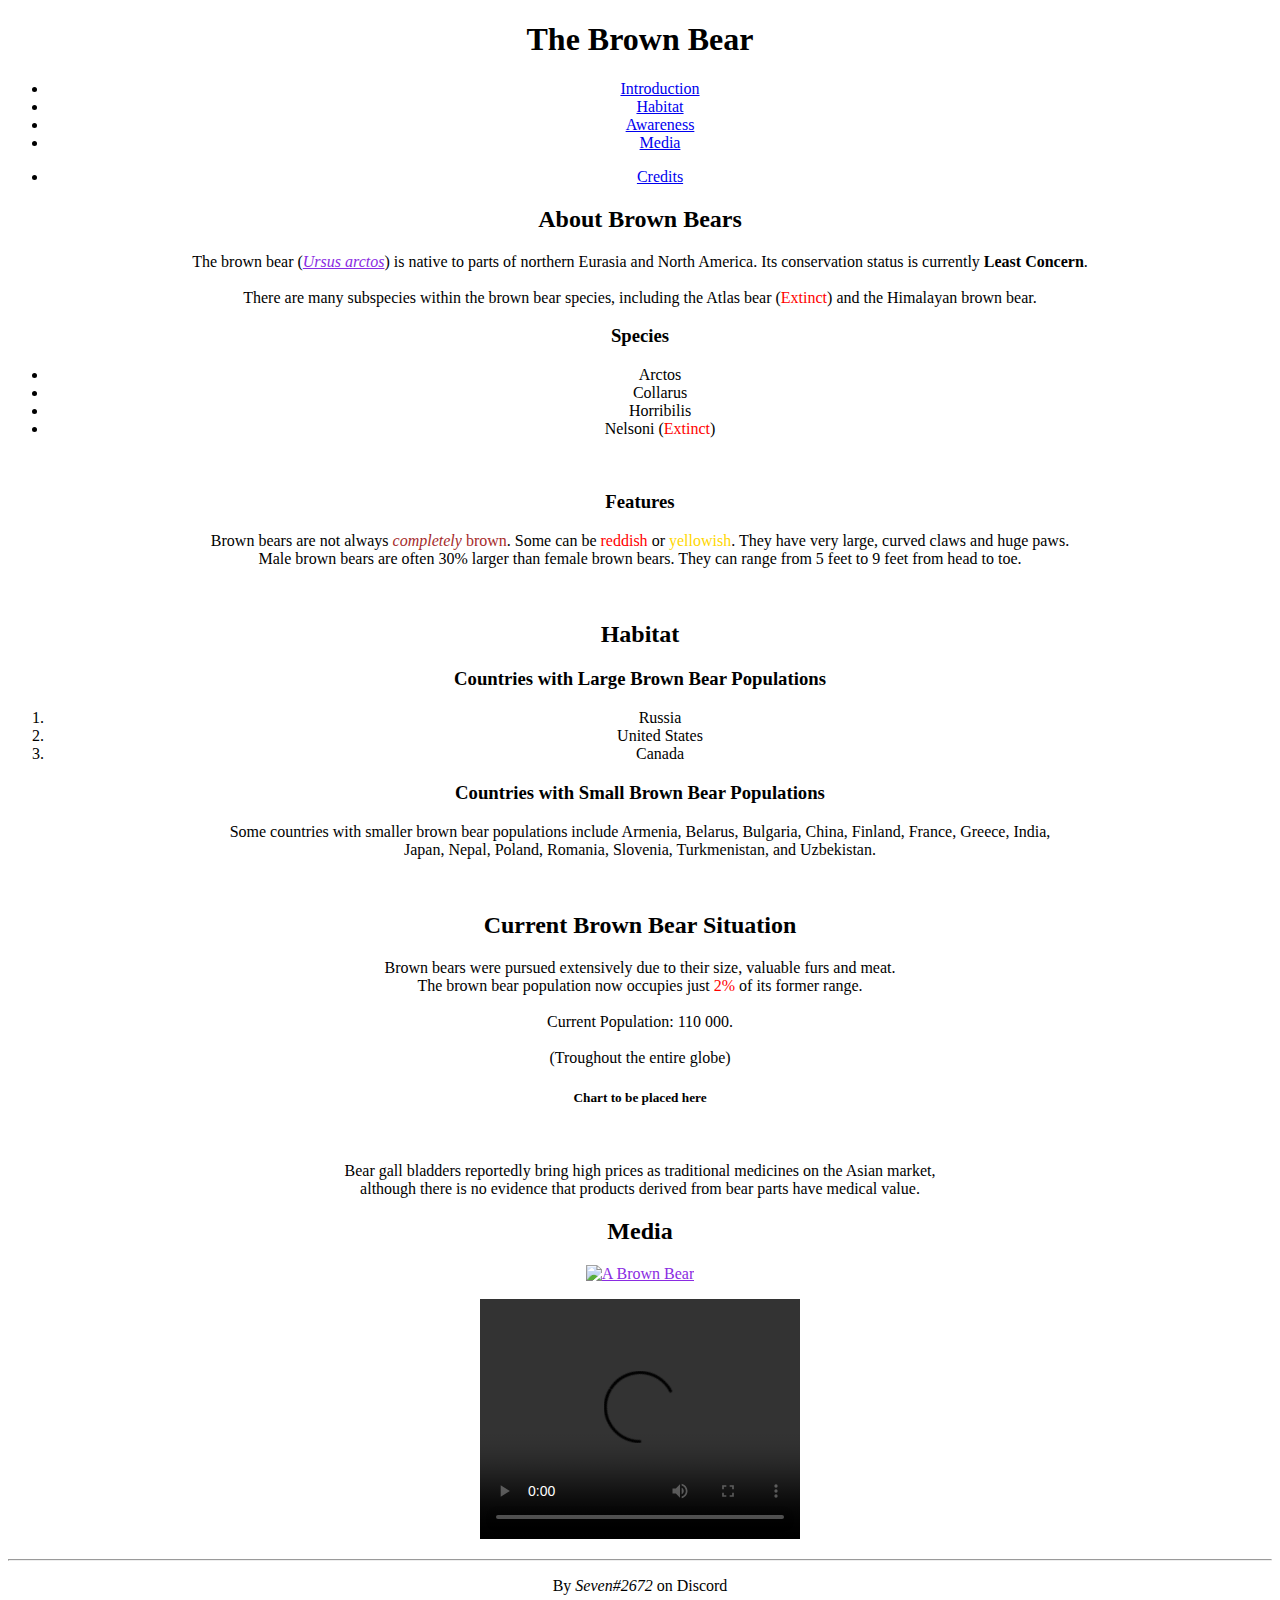
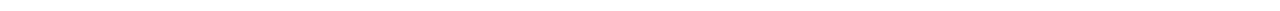
==== index.html @ e1f2d43a "some awareness update and UI tweaks" ====
<!DOCTYPE html>
<html>

<head>
  <!-- This is a site made when learning html and css on codecademy.com -->
  <link href="./style.css" rel="stylesheet" />
  <title>The Brown Bear</title>
</head>

<body>
  <header>
    <h1>The Brown Bear</h1>
    <nav>
      <ul>
        <li><a href="#introduction">Introduction</a></li>
        <li><a href="#habitat">Habitat</a></li>
        <li><a href="#awareness">Awareness</a></li>
        <li><a href="#media">Media</a></li>
      </ul>
      <ul>
        <li><a href="./credits.html">Credits</a></li>
      </ul>
    </nav>
  </header>
  <main>
    <section id="introduction">
      <header id="general_information">
        <h2>About Brown Bears</h2>
        <summary>
          <p>The brown bear (<a href="https://en.wikipedia.org/wiki/Brown_bear" target="_blank"><em>Ursus
                arctos</em></a>)
            is native to parts of northern Eurasia and North America. Its conservation status is currently
            <strong>Least Concern</strong>.<br /><br />
            There are many subspecies within the brown bear species,
            including the Atlas bear (<mark class="red">Extinct</mark>) and the Himalayan brown bear.
          </p>
        </summary>
      </header>
      <section id="species">
        <h3>Species</h3>
        <ul>
          <li>Arctos</li>
          <li>Collarus</li>
          <li>Horribilis</li>
          <li>Nelsoni (<mark class="red">Extinct</mark>)</li>
        </ul>
      </section>
      <br />
      <section id="features">
        <h3>Features</h3>
        <p>Brown bears are not always <span class="brown"><em>completely</em> brown</span>.
          Some can be <span class="red">reddish</span> or <span class="yellow">yellowish</span>.
          They have very large, curved claws and huge paws.<br /> Male brown bears are
          often 30% larger than female brown bears.
          They can range from 5 feet to 9 feet from head to toe.
        </p>
      </section>
    </section>
    <br />
    <section id="habitat">
      <h2>Habitat</h2>
      <section id="large populations">
        <h3>Countries with Large Brown Bear Populations</h3>
        <ol>
          <li>Russia</li>
          <li>United States</li>
          <li>Canada</li>
        </ol>
      </section>
      <section id="small populations">
        <h3>Countries with Small Brown Bear Populations</h3>
        <p>Some countries with smaller brown bear populations include Armenia, Belarus, Bulgaria, China, Finland,
          France,
          Greece, India,<br />
          Japan, Nepal, Poland, Romania, Slovenia, Turkmenistan, and Uzbekistan.</p>
      </section>
    </section>
    <br />
    <section id="awareness">
      <h2>Current Brown Bear Situation</h2>
      <section id="situation-description">
        <p>Brown bears were pursued extensively due to their size, valuable furs and meat.<br />
          The brown bear population now occupies just <mark class="red">2%</mark> of its former range.<br /><br />
          Current Population: 110 000.<br /><br />
          (Troughout the entire globe)<br />
        </p>
        <section id="awareness-chart">
          <h5 id="chart-todo">Chart to be placed here</h5>
        </section>
        <br />
        <p>Bear gall bladders reportedly bring high prices as traditional medicines
          on the Asian market,<br /> although there is no evidence that products derived from bear parts have medical
          value.</p>
      </section>
    </section>
    <aside id="media">
      <h2>Media</h2>
      <figure>
        <a href="https://en.wikipedia.org/wiki/Brown_bear" target="_blank"><img
            src="https://content.codecademy.com/courses/web-101/web101-image_brownbear.jpg" alt="A Brown Bear" /></a>
      </figure>
      <figure>
        <video src="https://content.codecademy.com/courses/freelance-1/unit-1/lesson-2/htmlcss1-vid_brown-bear.mp4"
          width="320" height="240" controls>
          Video not supported
        </video>
      </figure>
    </aside>
  </main>
  <hr id="credit_separator" />
  <footer>
    <section id="credits">
      <p>By
        <cite>Seven#2672</cite> on Discord
      </p>
    </section>
  </footer>
  <!--
  <footer>
    <h2>This is my first website!</h2>
    <p>You probably don't find it good but at least I bothered doing semantic html,
      I could have just ignored the advice and continued with non-semantic.
      Anyway, one day I'm gonna have a blog website, I know it!</p>
  </footer>
  -->
</body>

</html>
---- style.css ----
* {
    text-align: center;
    font-family: garamond;
}

mark {
    background-color: transparent;
}

input, textarea {
    text-align: left;
}

.yellow {
    color: gold;
}

.red {
    color: red;
}

.brown {
    color: brown;
}

[href*='https://'] {
    color: blueviolet;
}

a:hover {
    color: darkorange;
}
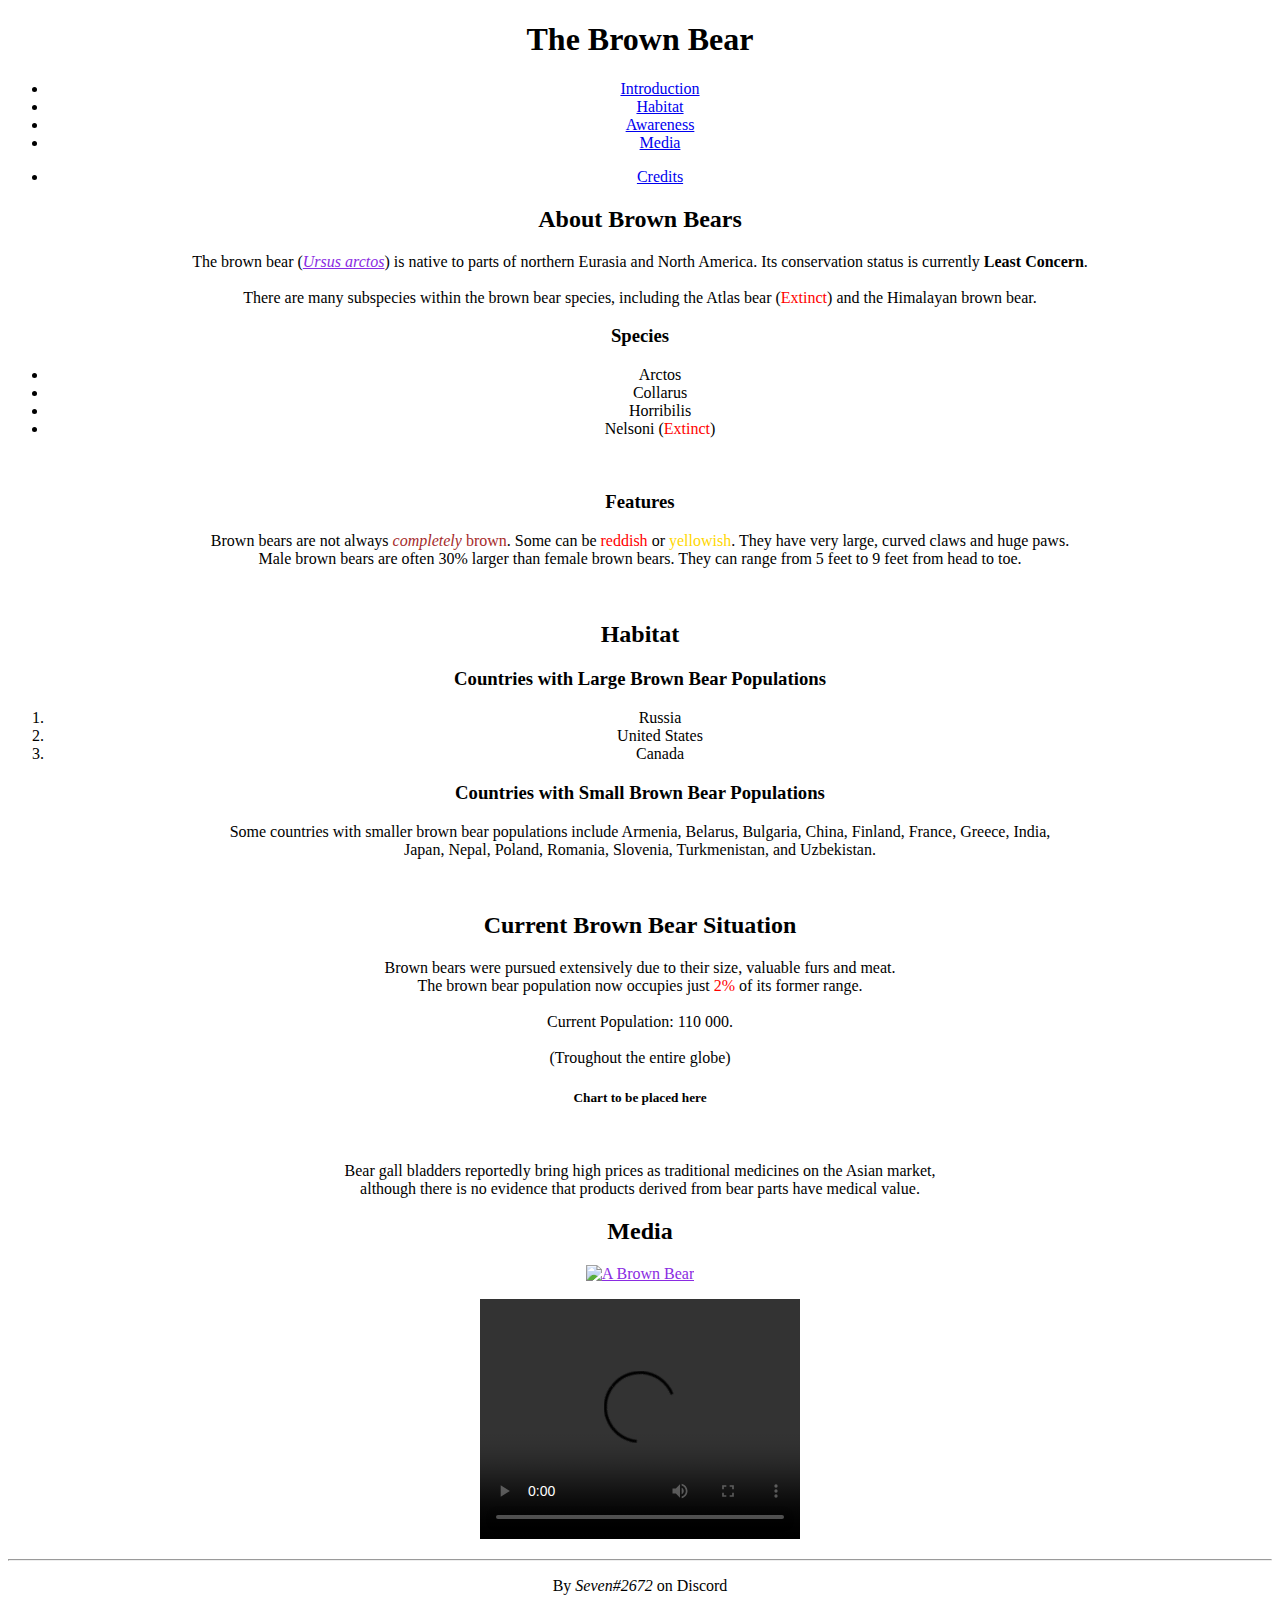
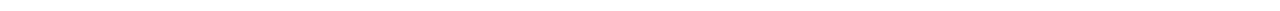
==== commit 717ed58e: "adding more nesting for future expansion of the #awareness section" ====
--- a/index.html
+++ b/index.html
@@ -59,7 +59,7 @@
     <br />
     <section id="habitat">
       <h2>Habitat</h2>
-      <section id="large populations">
+      <section id="large_populations">
         <h3>Countries with Large Brown Bear Populations</h3>
         <ol>
           <li>Russia</li>
@@ -67,7 +67,7 @@
           <li>Canada</li>
         </ol>
       </section>
-      <section id="small populations">
+      <section id="small_populations">
         <h3>Countries with Small Brown Bear Populations</h3>
         <p>Some countries with smaller brown bear populations include Armenia, Belarus, Bulgaria, China, Finland,
           France,
@@ -78,19 +78,21 @@
     <br />
     <section id="awareness">
       <h2>Current Brown Bear Situation</h2>
-      <section id="situation-description">
+      <section id="situation_description">
         <p>Brown bears were pursued extensively due to their size, valuable furs and meat.<br />
           The brown bear population now occupies just <mark class="red">2%</mark> of its former range.<br /><br />
           Current Population: 110 000.<br /><br />
           (Troughout the entire globe)<br />
         </p>
-        <section id="awareness-chart">
+        <section id="awareness_chart">
           <h5 id="chart-todo">Chart to be placed here</h5>
         </section>
         <br />
-        <p>Bear gall bladders reportedly bring high prices as traditional medicines
-          on the Asian market,<br /> although there is no evidence that products derived from bear parts have medical
-          value.</p>
+        <section id="human_threat">
+          <p>Bear gall bladders reportedly bring high prices as traditional medicines
+            on the Asian market,<br /> although there is no evidence that products derived from bear parts have medical
+            value.</p>
+        </section>
       </section>
     </section>
     <aside id="media">
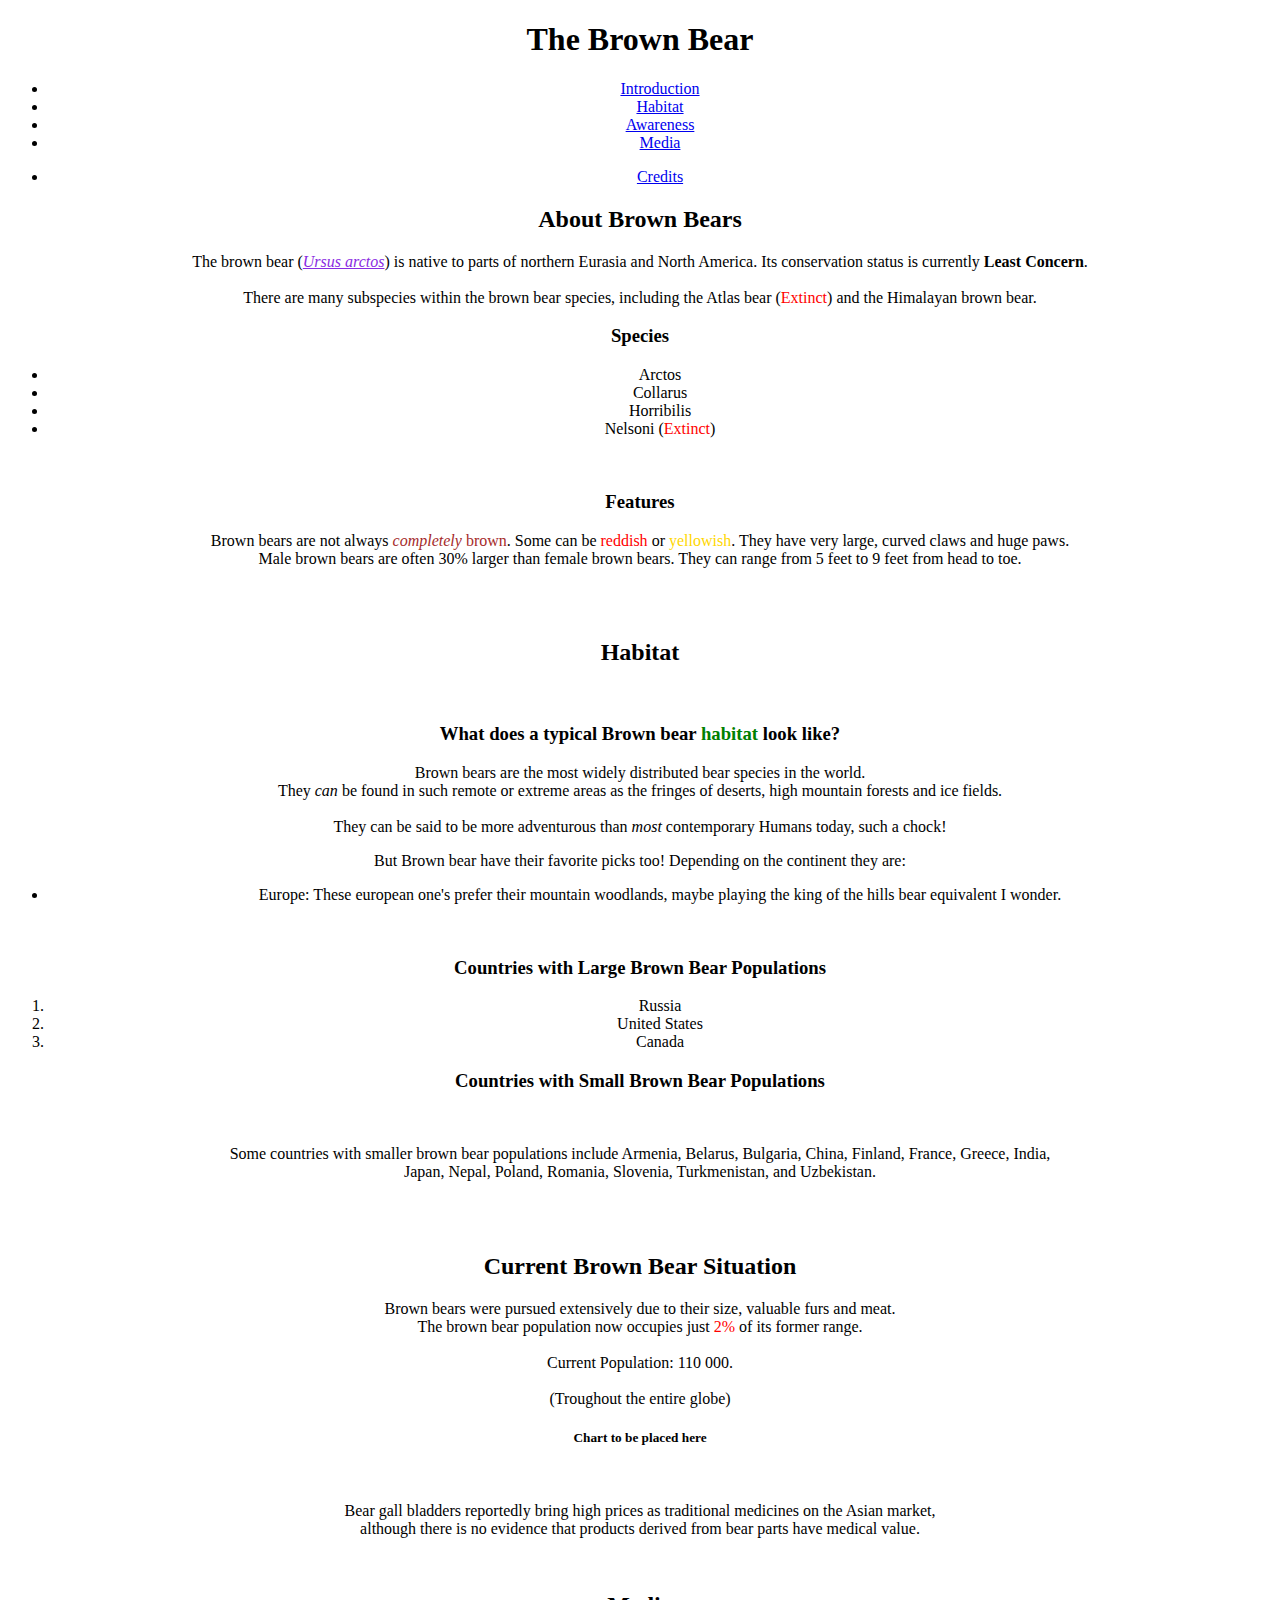
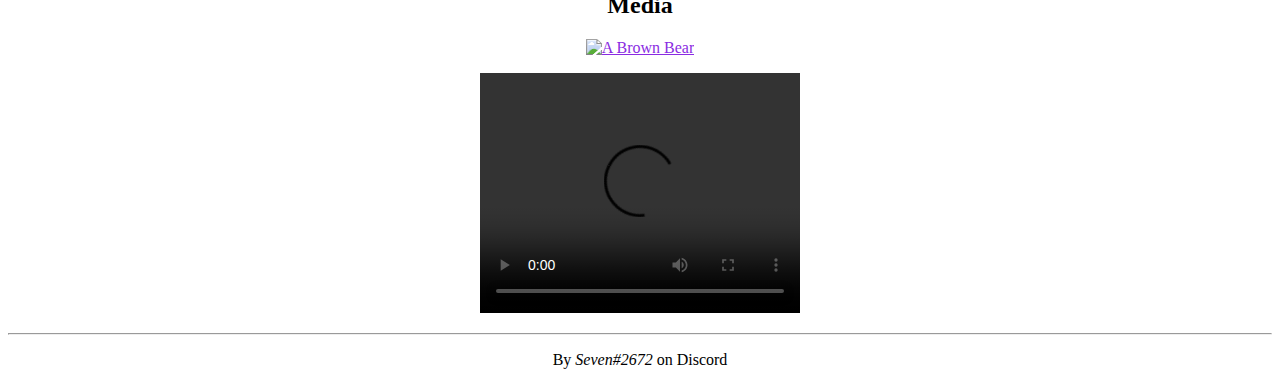
==== commit 6a3bd64e: "adding actual interesting information and comedy to #habitat" ====
--- a/index.html
+++ b/index.html
@@ -56,9 +56,25 @@
         </p>
       </section>
     </section>
-    <br />
+    <br /><br />
     <section id="habitat">
       <h2>Habitat</h2>
+      <br />
+      <section id="living_spaces">
+        <h3>What does a typical Brown bear <span class="green">habitat</span> look like?</h3>
+        <p>Brown bears are the most widely distributed bear species in the world.<br />
+          They <em>can</em> be found in such remote or extreme areas as the fringes of deserts, high mountain forests
+          and ice fields.<br /><br />
+          They can be said to be more adventurous than <em>most</em> contemporary Humans today, such a chock!
+        </p>
+        <p>But Brown bear have their favorite picks too! Depending on the continent they are:
+        </p>
+        <ul>
+          <li>Europe: These european one's prefer their mountain woodlands,
+            maybe playing the king of the hills bear equivalent I wonder.</li>
+        </ul>
+      </section>
+      <br />
       <section id="large_populations">
         <h3>Countries with Large Brown Bear Populations</h3>
         <ol>
@@ -68,14 +84,13 @@
         </ol>
       </section>
       <section id="small_populations">
-        <h3>Countries with Small Brown Bear Populations</h3>
-        <p>Some countries with smaller brown bear populations include Armenia, Belarus, Bulgaria, China, Finland,
-          France,
-          Greece, India,<br />
+        <h3>Countries with Small Brown Bear Populations</h3><br />
+        <p>Some countries with smaller brown bear populations include
+          Armenia, Belarus, Bulgaria, China, Finland, France, Greece, India,<br />
           Japan, Nepal, Poland, Romania, Slovenia, Turkmenistan, and Uzbekistan.</p>
       </section>
     </section>
-    <br />
+    <br /><br />
     <section id="awareness">
       <h2>Current Brown Bear Situation</h2>
       <section id="situation_description">
@@ -95,6 +110,7 @@
         </section>
       </section>
     </section>
+    <br />
     <aside id="media">
       <h2>Media</h2>
       <figure>
--- a/style.css
+++ b/style.css
@@ -23,6 +23,10 @@
     color: brown;
 }
 
+.green {
+    color: green;
+}
+
 [href*='https://'] {
     color: blueviolet;
 }
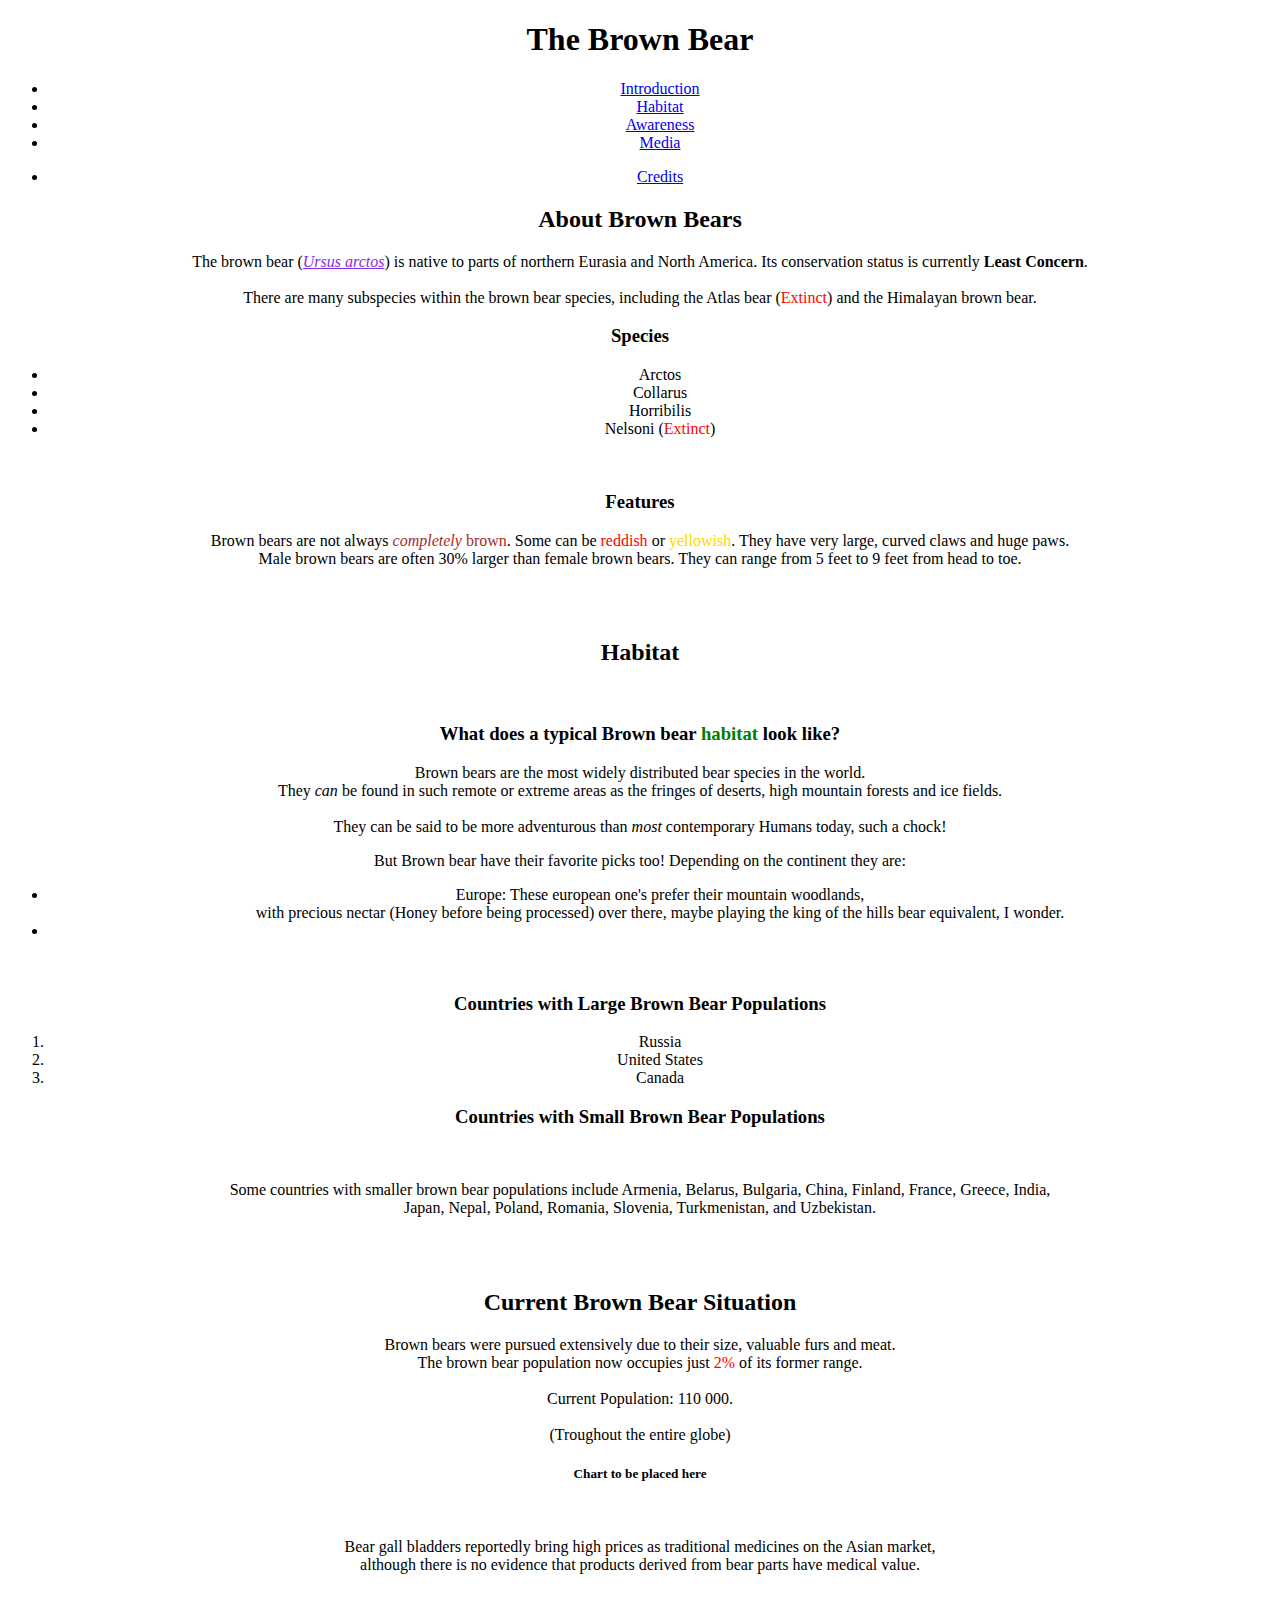
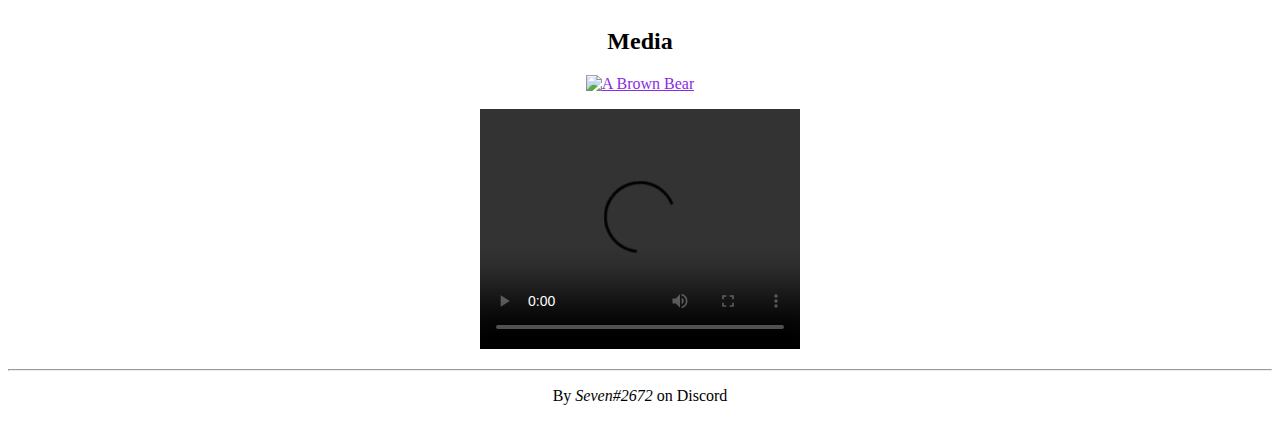
==== commit 9dd1342c: "update index.html" ====
--- a/index.html
+++ b/index.html
@@ -70,8 +70,10 @@
         <p>But Brown bear have their favorite picks too! Depending on the continent they are:
         </p>
         <ul>
-          <li>Europe: These european one's prefer their mountain woodlands,
-            maybe playing the king of the hills bear equivalent I wonder.</li>
+          <li>Europe: These european one's prefer their mountain woodlands,<br />
+            with precious nectar (Honey before being processed) over there,
+            maybe playing the king of the hills bear equivalent, I wonder.</li>
+          <li></li>
         </ul>
       </section>
       <br />
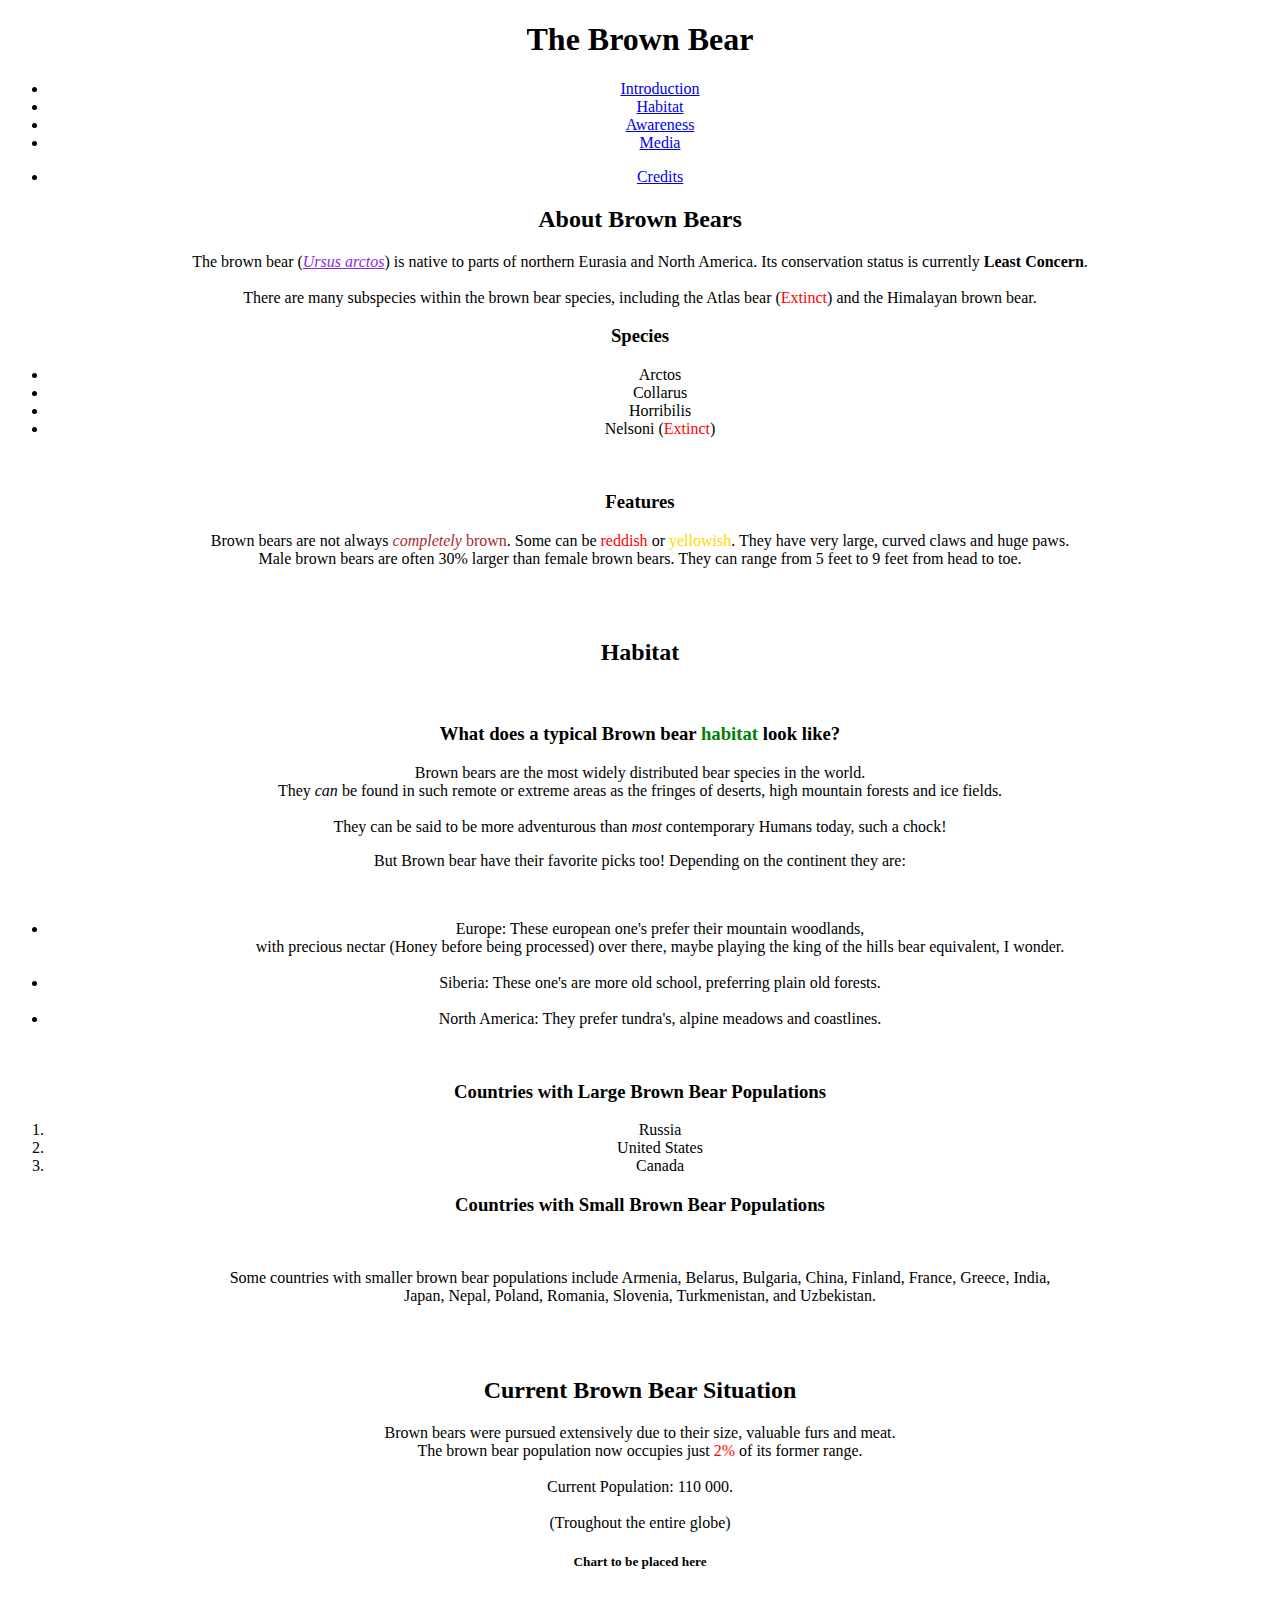
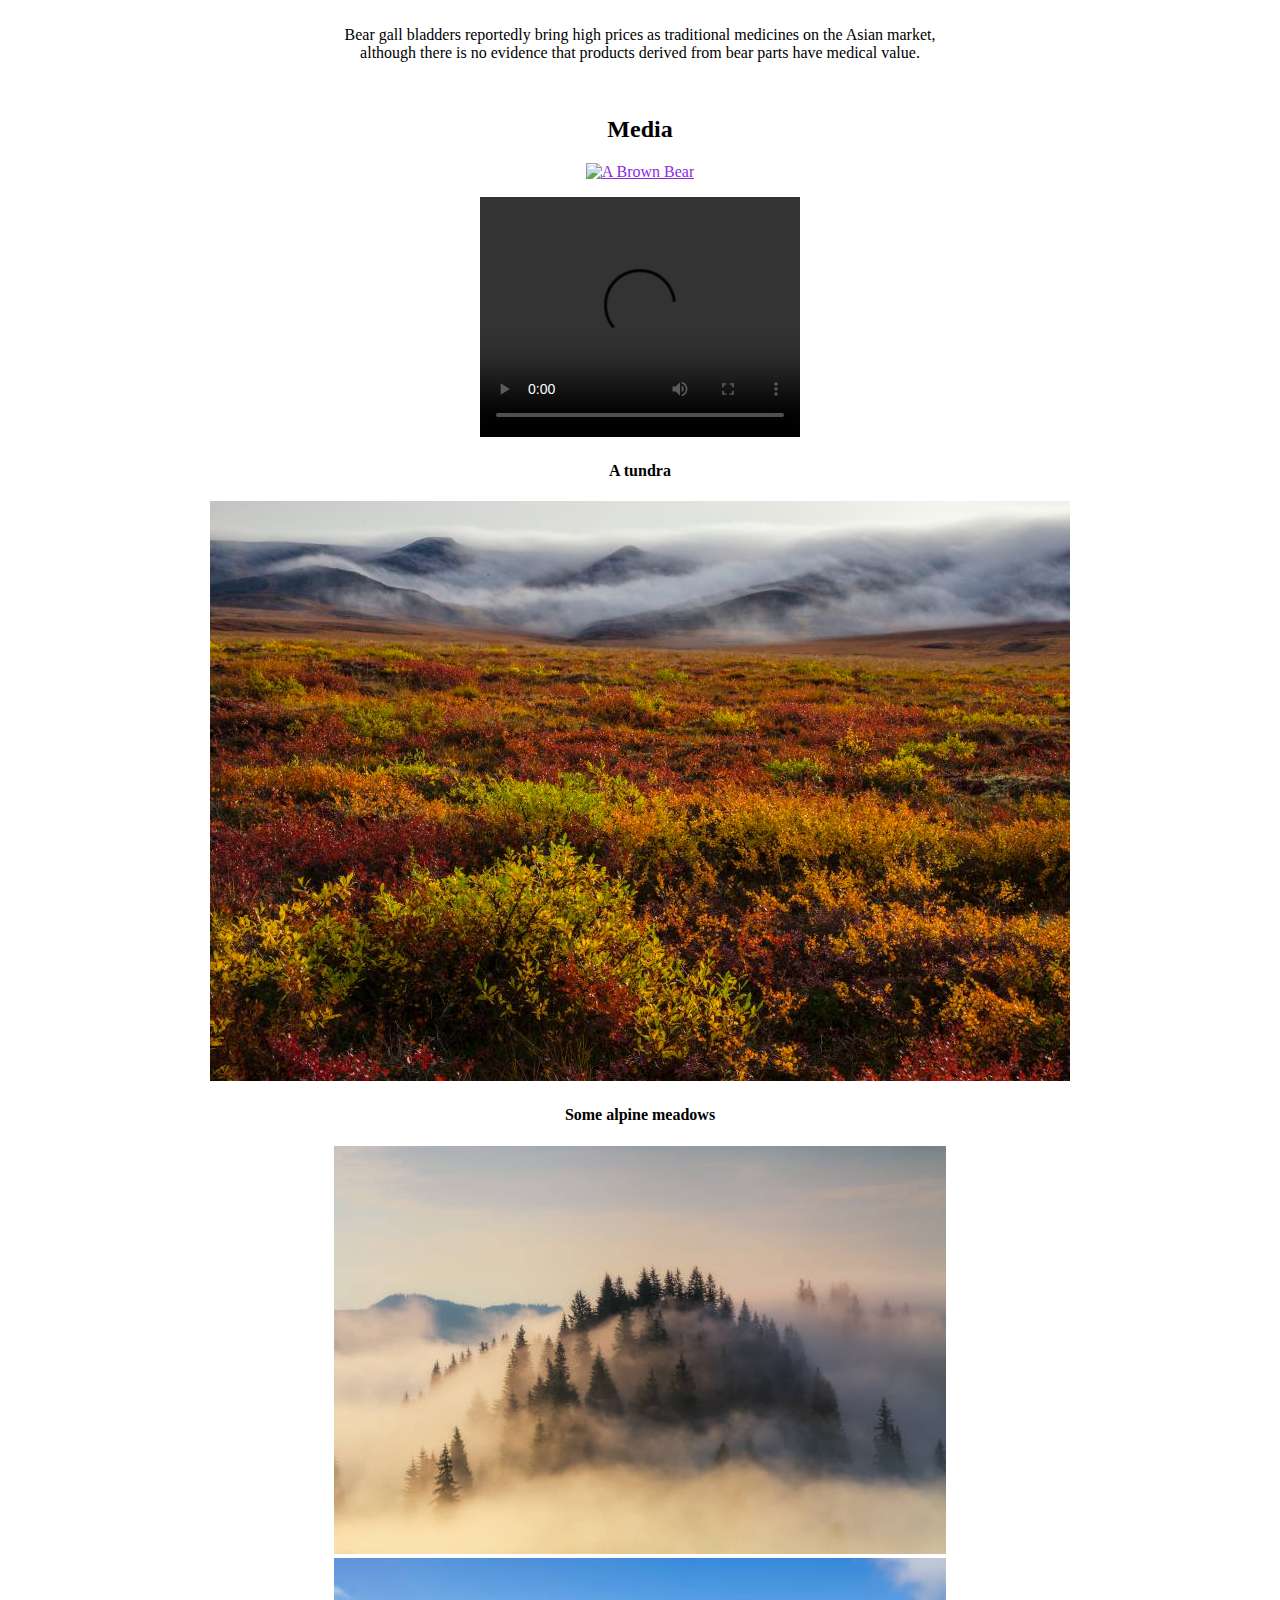
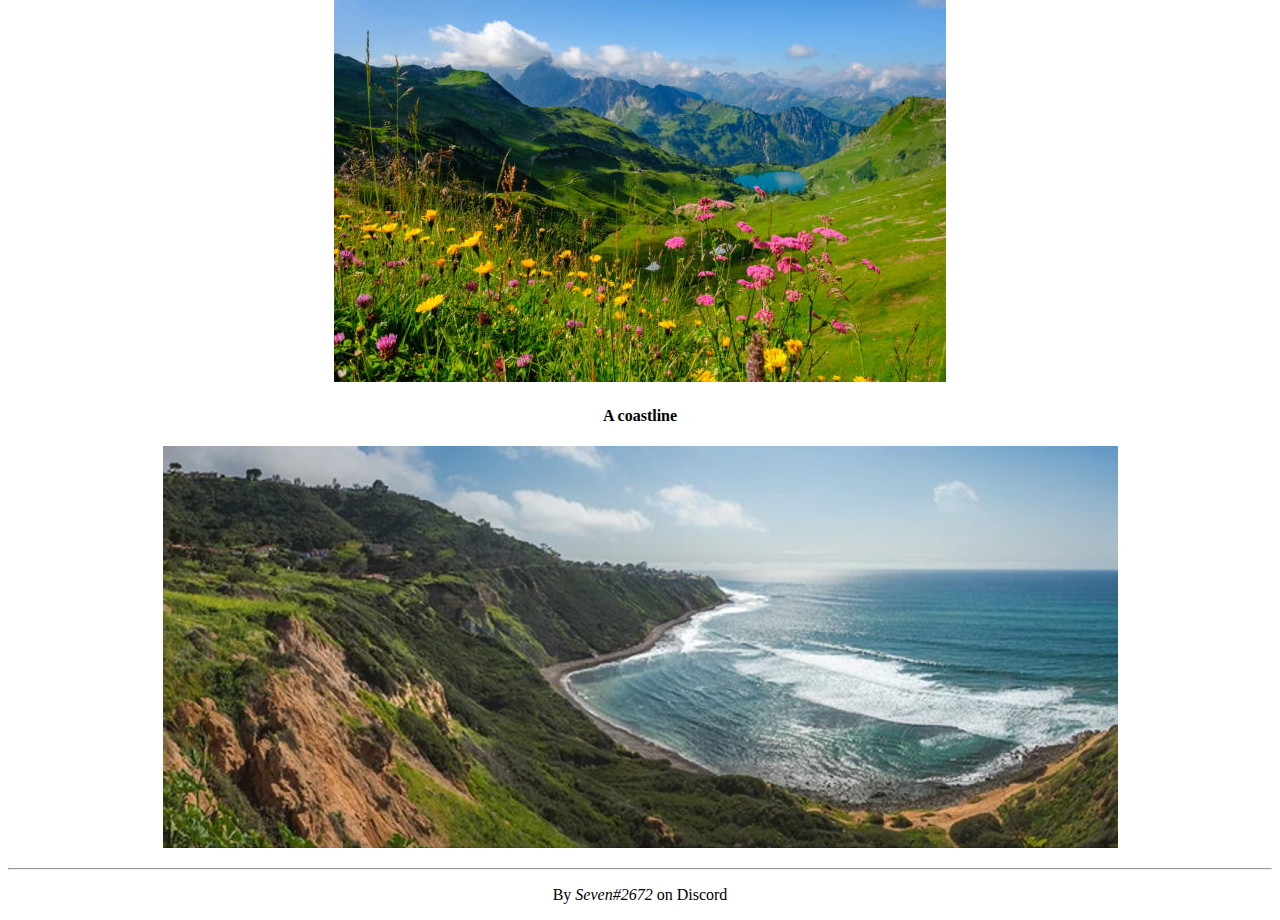
==== commit bbc994c2: "Adding more media content and finishing filling #living_spaces" ====
--- a/index.html
+++ b/index.html
@@ -68,12 +68,13 @@
           They can be said to be more adventurous than <em>most</em> contemporary Humans today, such a chock!
         </p>
         <p>But Brown bear have their favorite picks too! Depending on the continent they are:
-        </p>
+        </p><br />
         <ul>
           <li>Europe: These european one's prefer their mountain woodlands,<br />
             with precious nectar (Honey before being processed) over there,
-            maybe playing the king of the hills bear equivalent, I wonder.</li>
-          <li></li>
+            maybe playing the king of the hills bear equivalent, I wonder.</li><br />
+          <li>Siberia: These one's are more old school, preferring plain old forests.</li><br />
+          <li>North America: They prefer tundra's, alpine meadows and coastlines.</li>
         </ul>
       </section>
       <br />
@@ -125,6 +126,25 @@
           Video not supported
         </video>
       </figure>
+      <h4>A tundra</h4>
+      <figure><img
+          src="./images/yukon-tundra.jpg"
+          alt="Tundra shrubs showing off their vibrant fall colors with misty mountains rising in the background" />
+      </figure>
+      <h4>Some alpine meadows</h4>
+      <figure>
+        <img
+          src="./images/misty-alpine-meadows-mountain.jpg"
+          alt="Misty alps mountain forests in the fading sunlight" />
+        <img
+          src="./images/alpine-meadow-valley.jpg"
+          alt="A bundle of flowers with a valley in the background" />
+      </figure>
+      <h4>A coastline</h4>
+      <figure>
+        <img src="./images/scenic-coastal-view-tall-cliffs.jpg"
+          alt="Scenic coastal view of tall cliffs, a beach and turquoise water washing over the coast" />
+      </figure>
     </aside>
   </main>
   <hr id="credit_separator" />
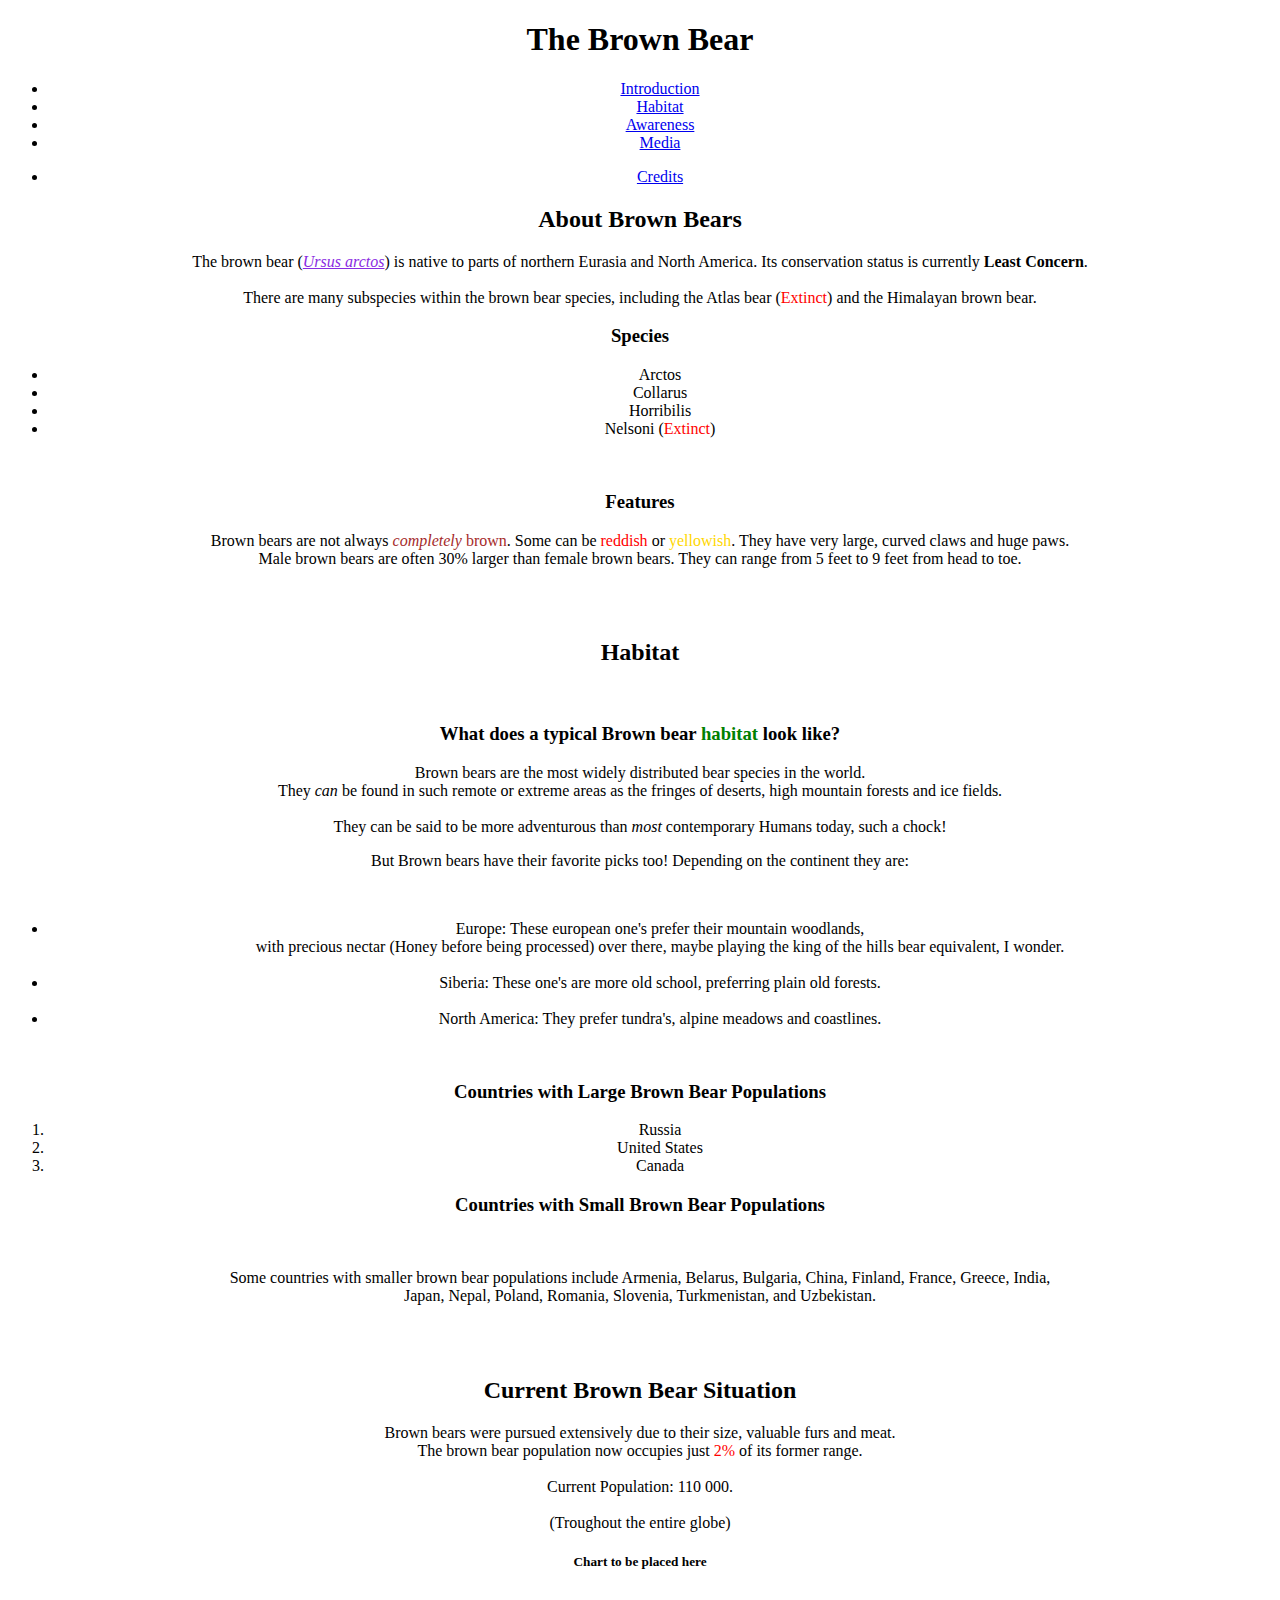
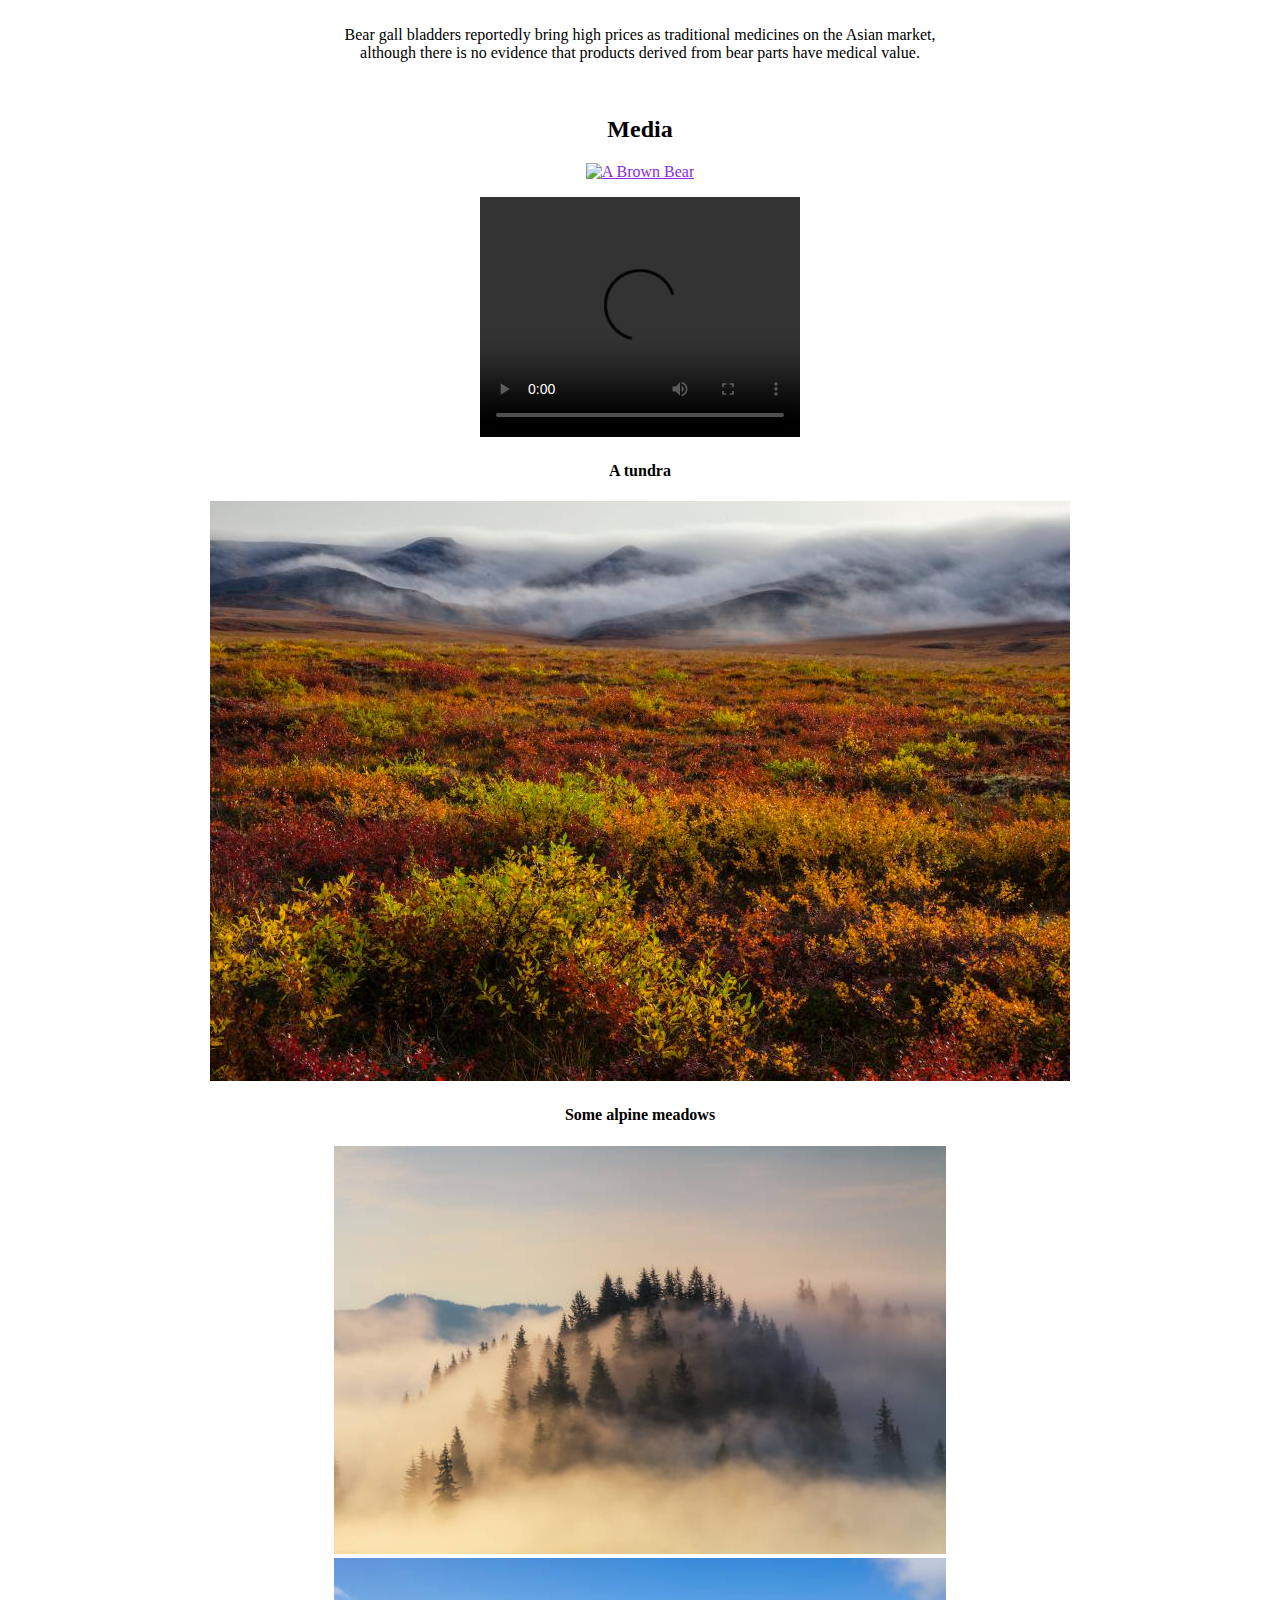
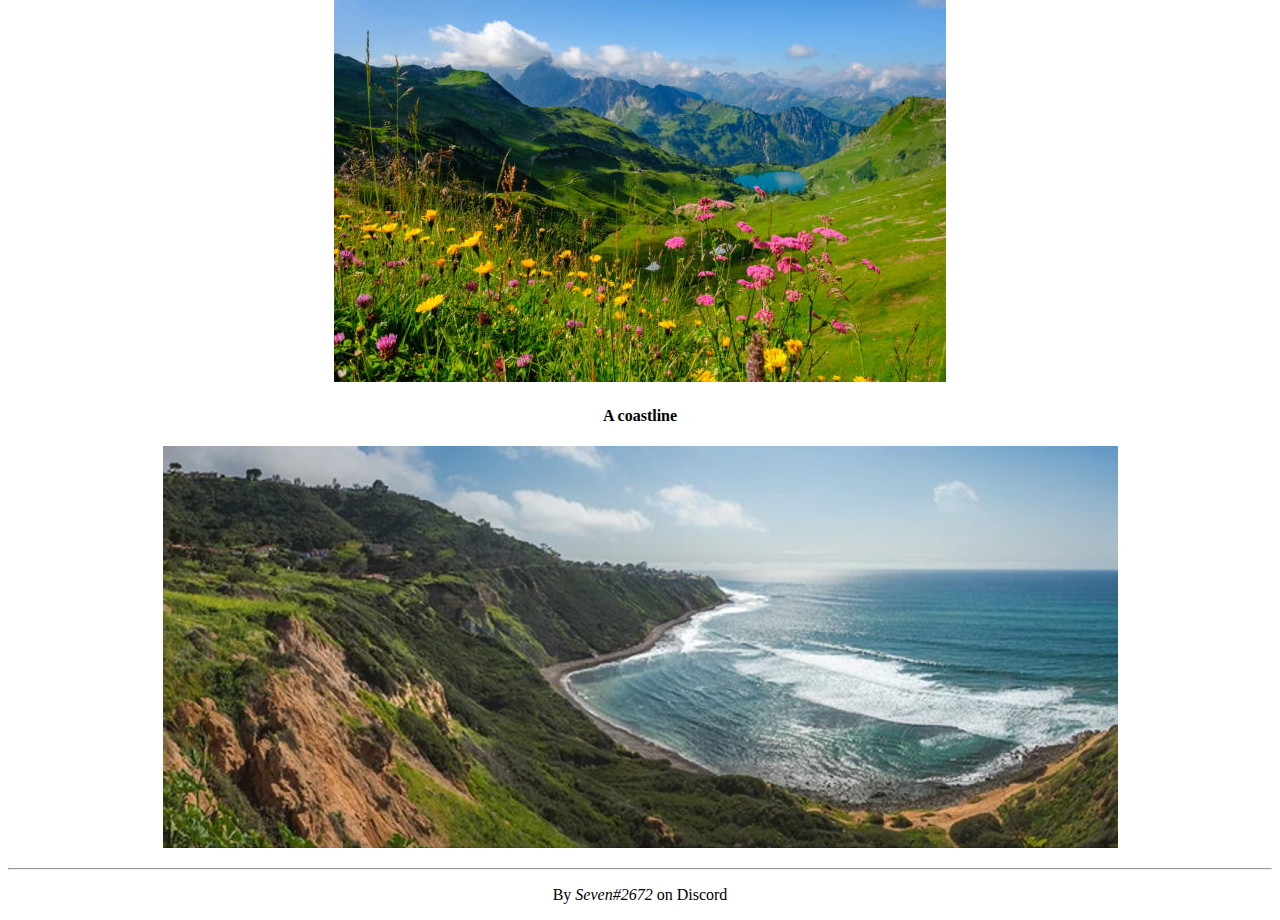
==== commit 2e181ead: "correcting index.html grammar error" ====
--- a/index.html
+++ b/index.html
@@ -67,7 +67,7 @@
           and ice fields.<br /><br />
           They can be said to be more adventurous than <em>most</em> contemporary Humans today, such a chock!
         </p>
-        <p>But Brown bear have their favorite picks too! Depending on the continent they are:
+        <p>But Brown bears have their favorite picks too! Depending on the continent they are:
         </p><br />
         <ul>
           <li>Europe: These european one's prefer their mountain woodlands,<br />
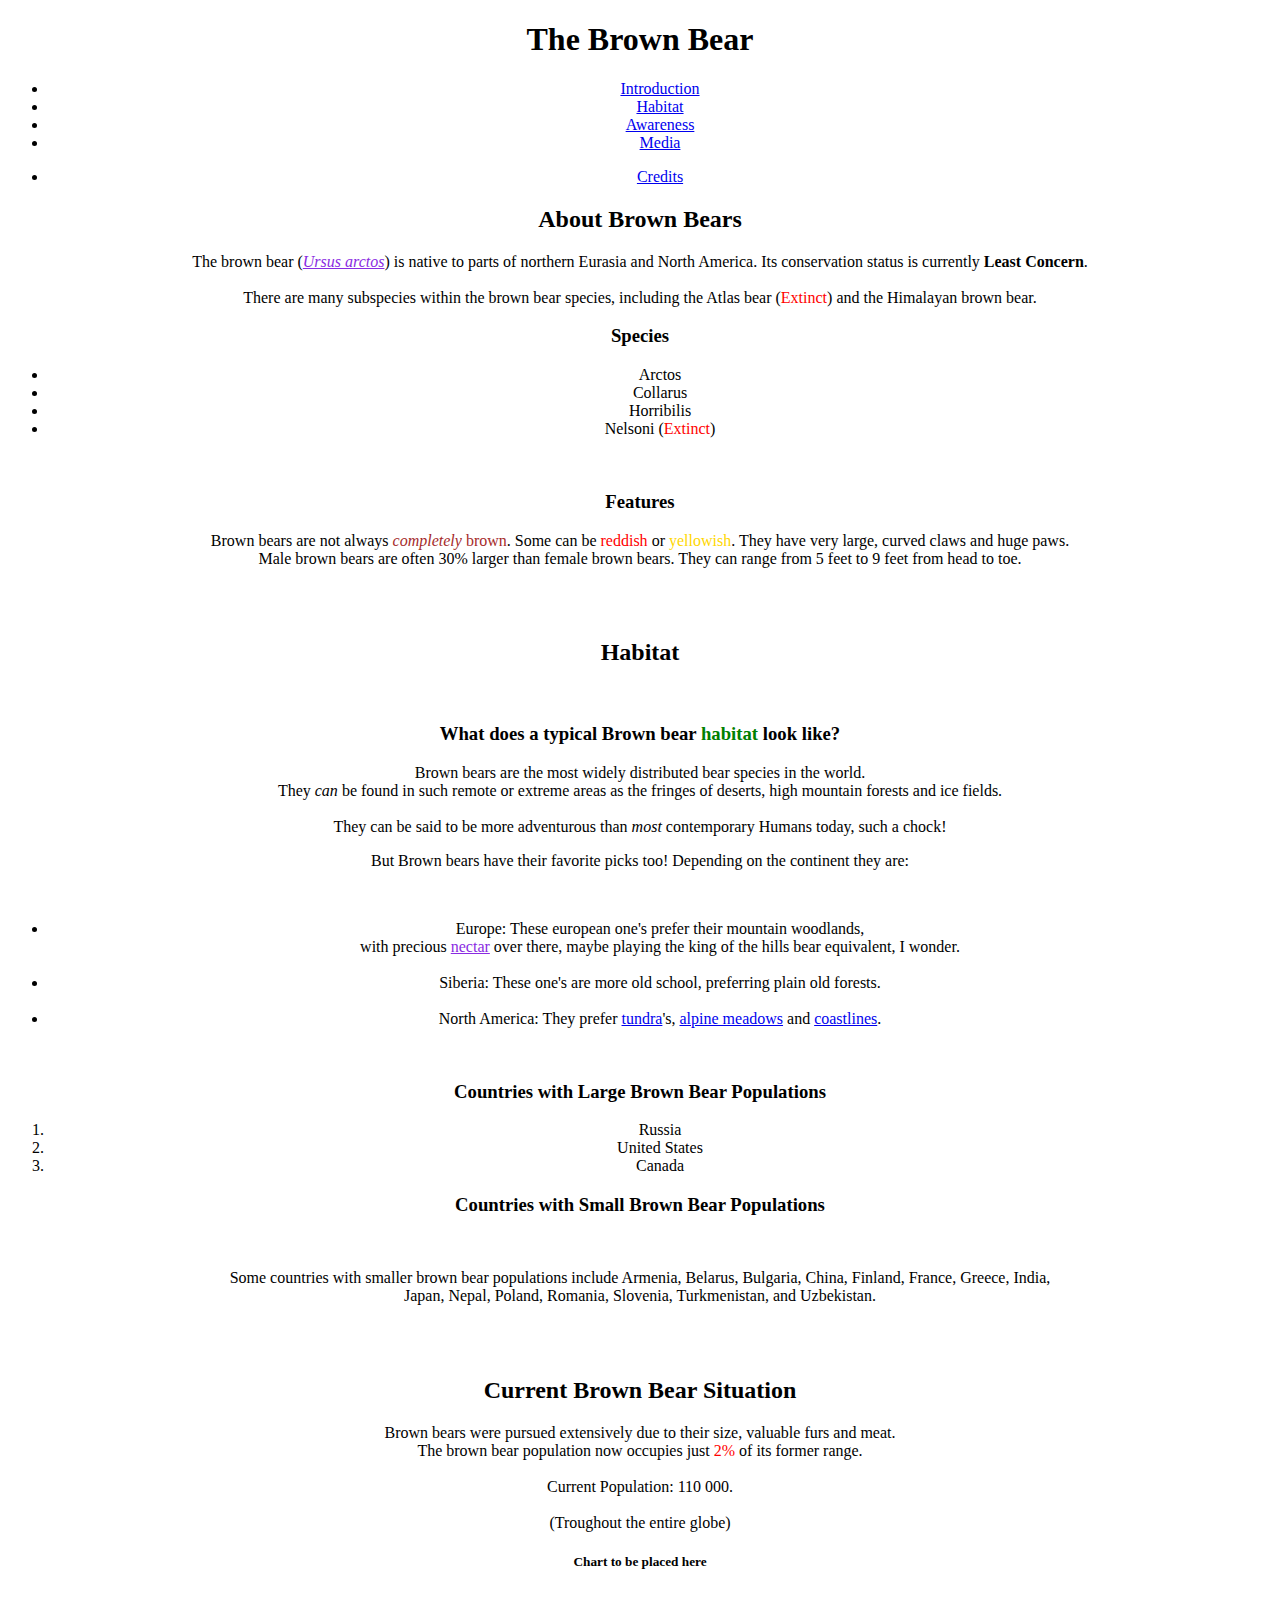
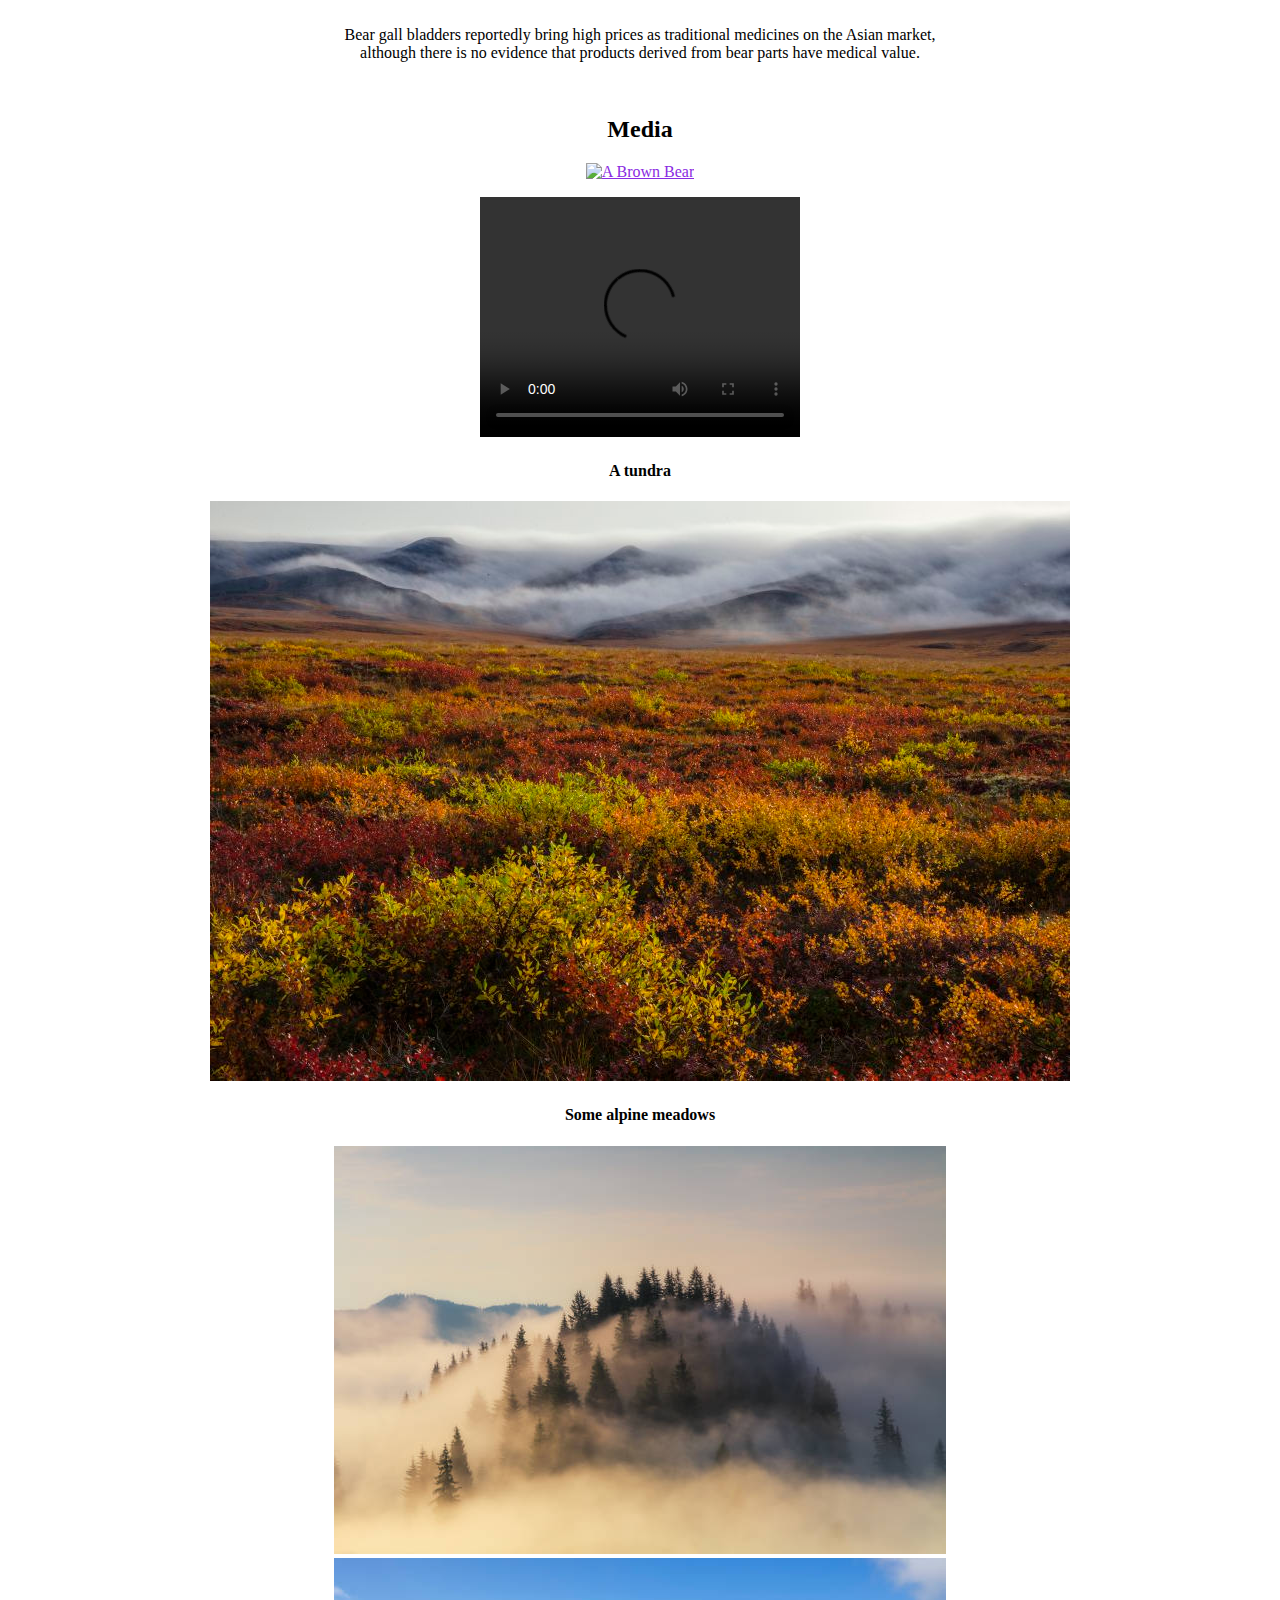
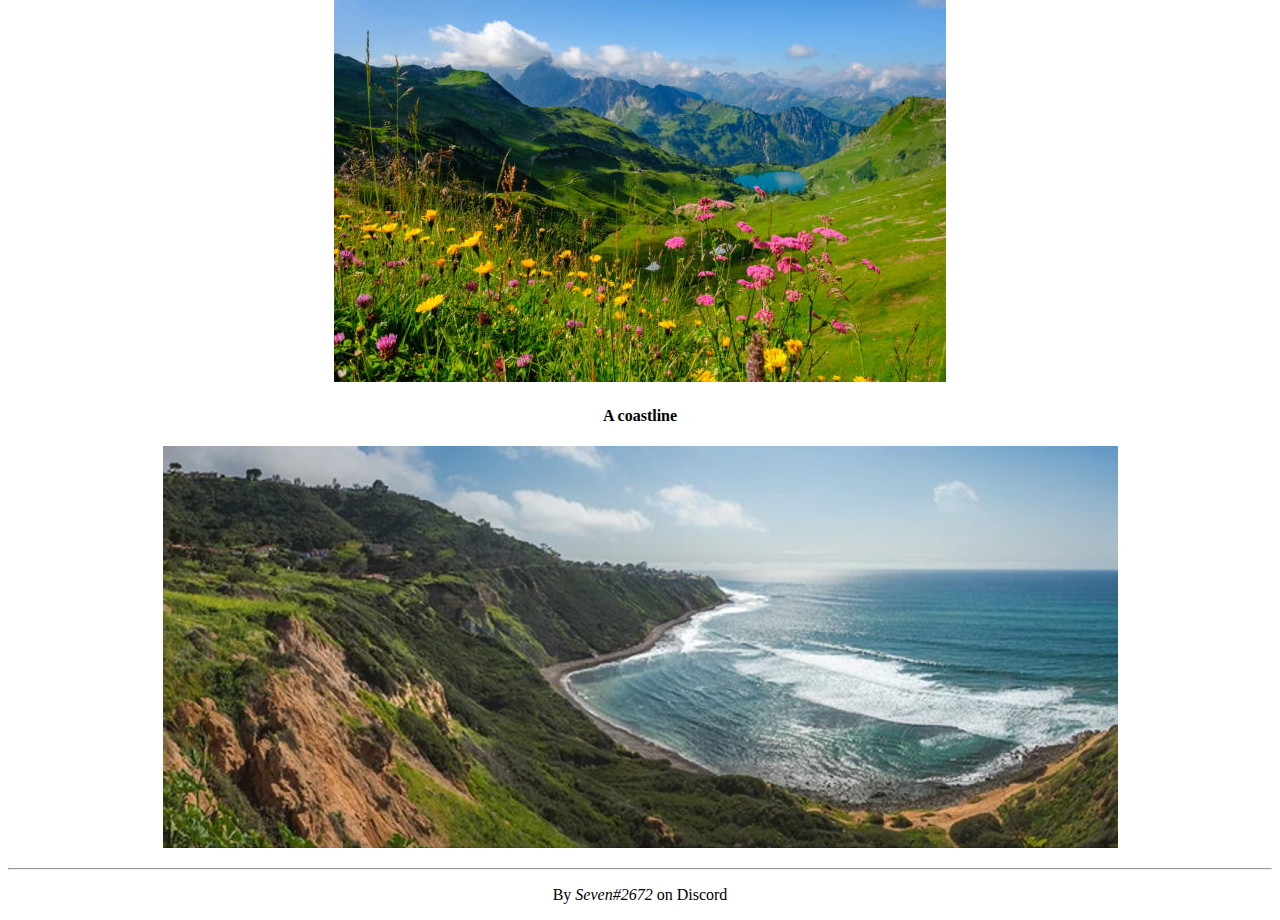
==== commit 2f5e7ea3: "Adding some links" ====
--- a/index.html
+++ b/index.html
@@ -71,10 +71,10 @@
         </p><br />
         <ul>
           <li>Europe: These european one's prefer their mountain woodlands,<br />
-            with precious nectar (Honey before being processed) over there,
+            with precious <a href="https://www.gardeningknowhow.com/garden-how-to/info/what-is-nectar.htm" target="_blank">nectar</a> over there,
             maybe playing the king of the hills bear equivalent, I wonder.</li><br />
           <li>Siberia: These one's are more old school, preferring plain old forests.</li><br />
-          <li>North America: They prefer tundra's, alpine meadows and coastlines.</li>
+          <li>North America: They prefer <a href="#tundra">tundra</a>'s, <a href="#alpine">alpine meadows</a> and <a href="#coastline">coastlines</a>.</li>
         </ul>
       </section>
       <br />
@@ -126,12 +126,12 @@
           Video not supported
         </video>
       </figure>
-      <h4>A tundra</h4>
+      <h4 id="tundra">A tundra</h4>
       <figure><img
           src="./images/yukon-tundra.jpg"
           alt="Tundra shrubs showing off their vibrant fall colors with misty mountains rising in the background" />
       </figure>
-      <h4>Some alpine meadows</h4>
+      <h4 id="alpine">Some alpine meadows</h4>
       <figure>
         <img
           src="./images/misty-alpine-meadows-mountain.jpg"
@@ -140,7 +140,7 @@
           src="./images/alpine-meadow-valley.jpg"
           alt="A bundle of flowers with a valley in the background" />
       </figure>
-      <h4>A coastline</h4>
+      <h4 id="coastline">A coastline</h4>
       <figure>
         <img src="./images/scenic-coastal-view-tall-cliffs.jpg"
           alt="Scenic coastal view of tall cliffs, a beach and turquoise water washing over the coast" />
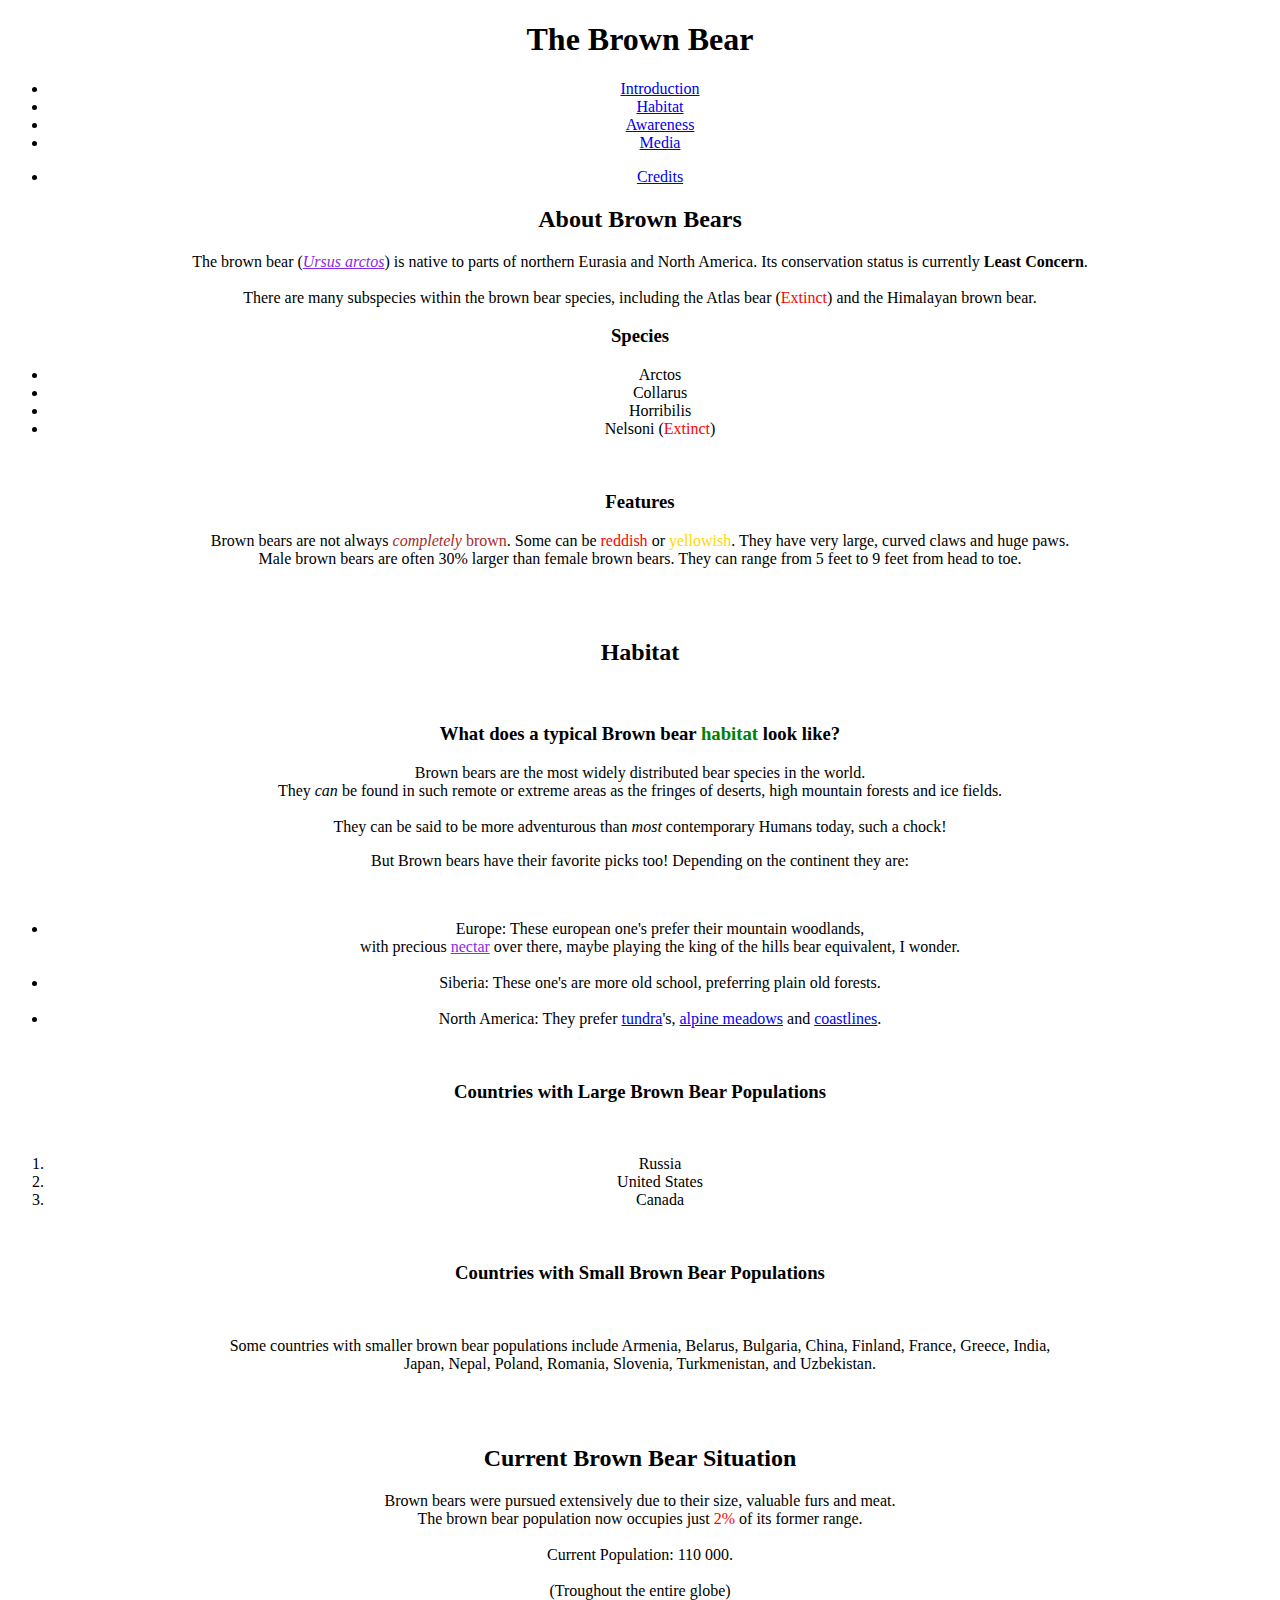
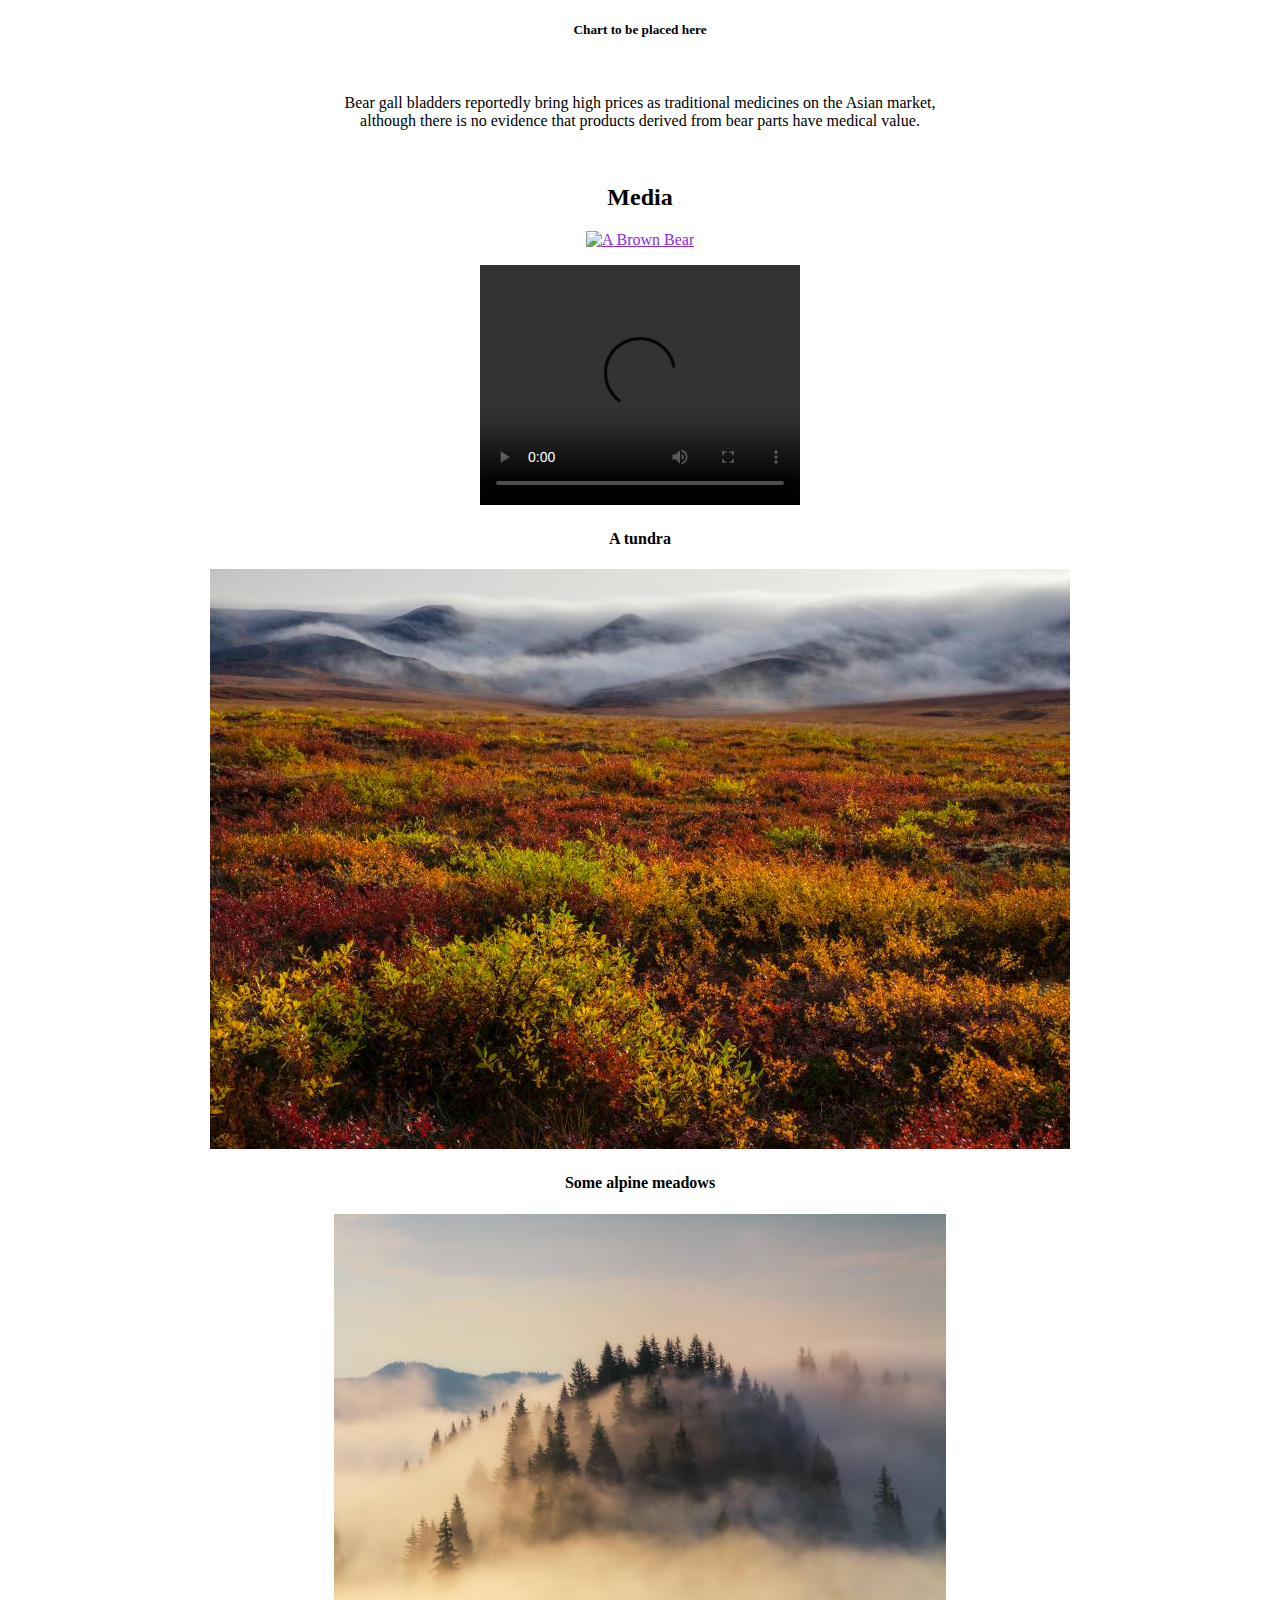
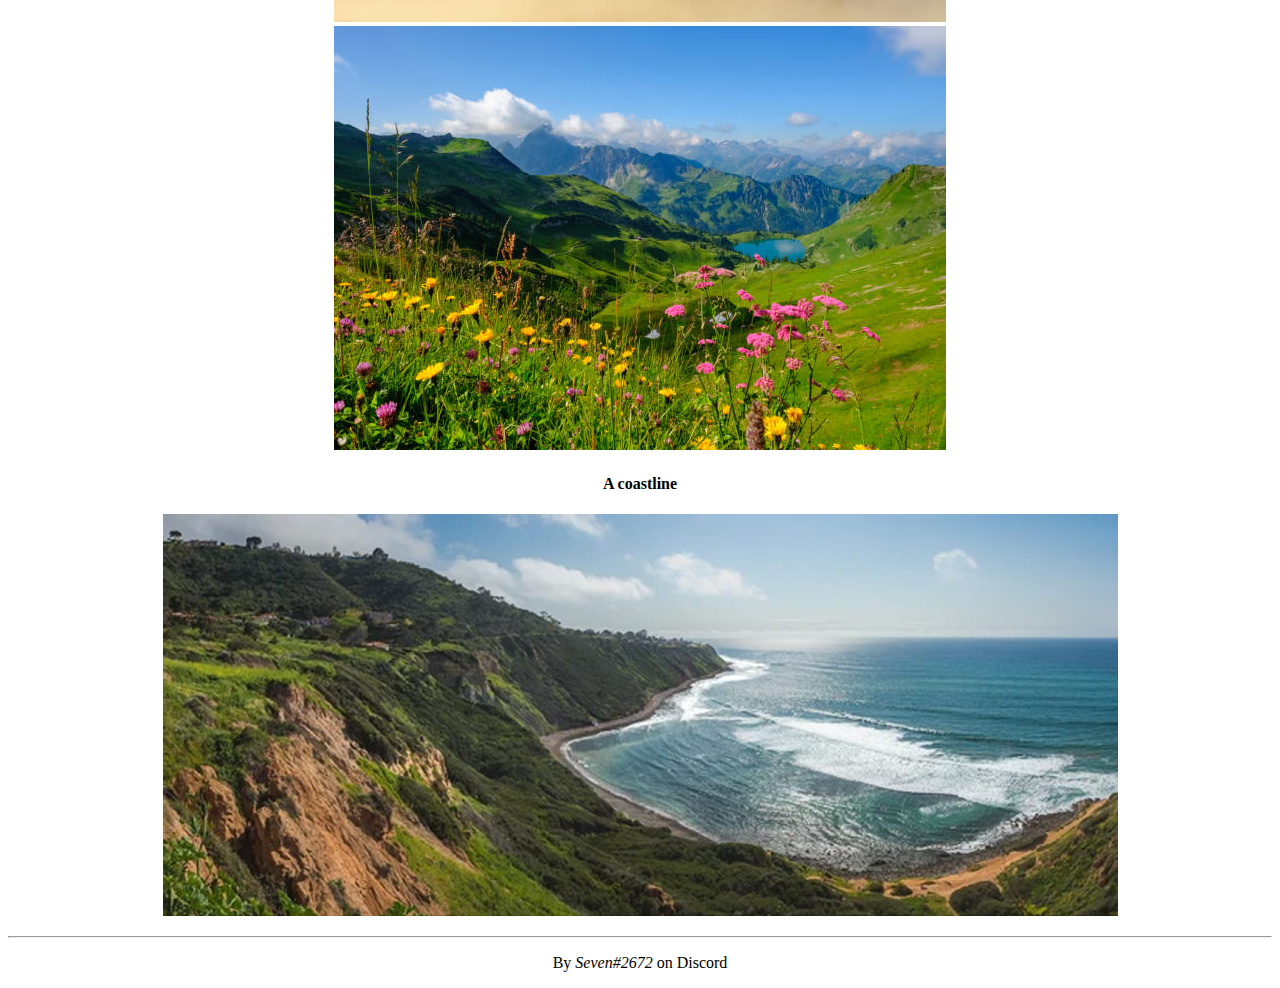
==== commit e4b90d23: "More spacing for mobile viewing." ====
--- a/index.html
+++ b/index.html
@@ -80,11 +80,13 @@
       <br />
       <section id="large_populations">
         <h3>Countries with Large Brown Bear Populations</h3>
+        <br />
         <ol>
           <li>Russia</li>
           <li>United States</li>
           <li>Canada</li>
         </ol>
+        <br />
       </section>
       <section id="small_populations">
         <h3>Countries with Small Brown Bear Populations</h3><br />
